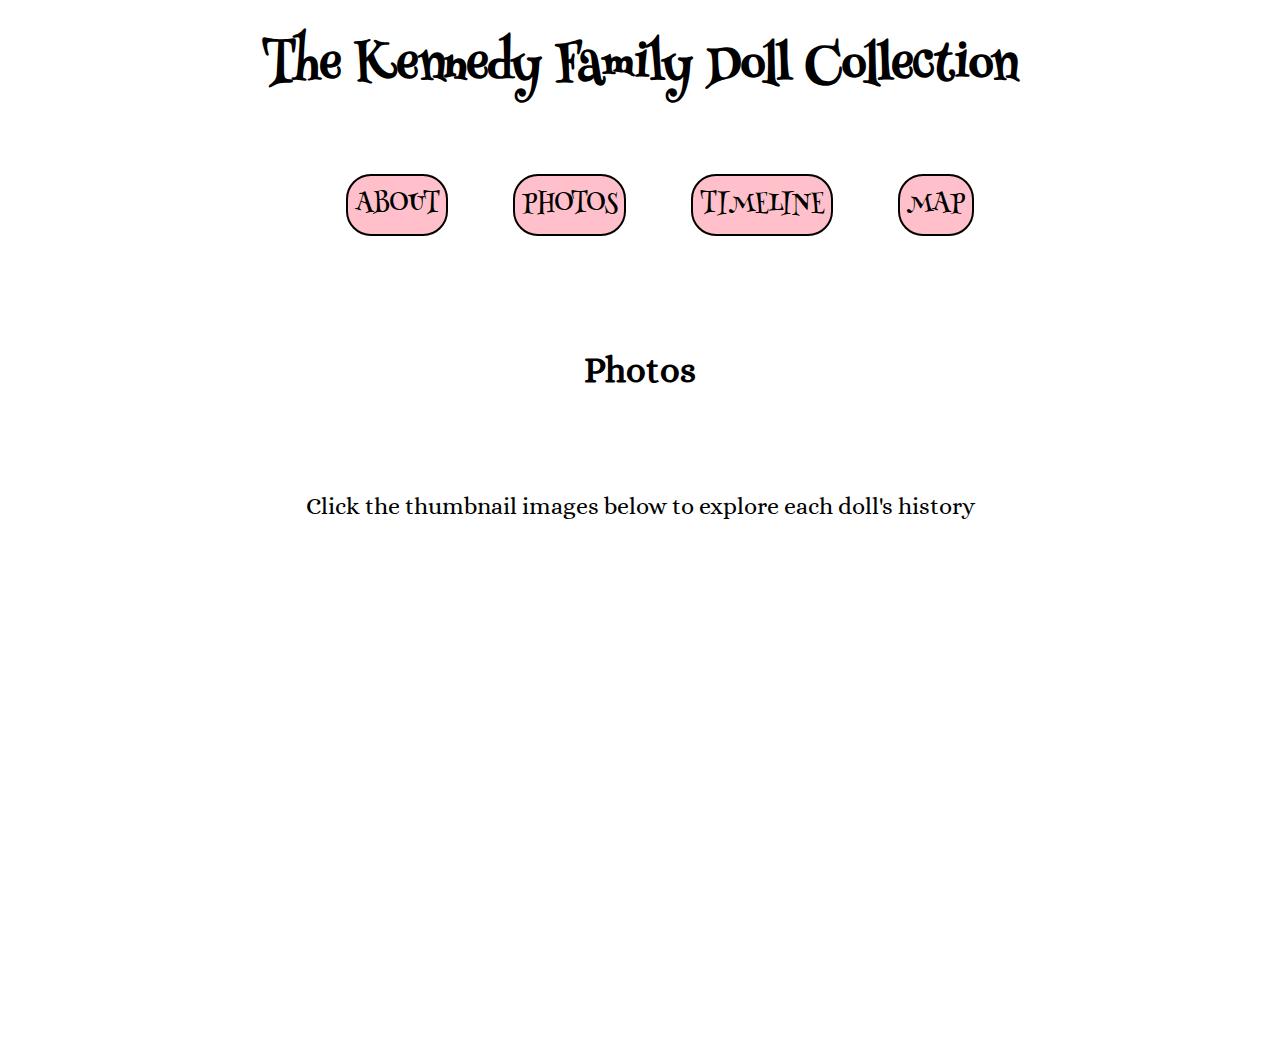
==== photos.html @ ab340715 "initial commit" ====
<html>

<head>
  <title>The Kennedy Family Doll Collection</title>
  <meta name="viewport" content="width=device-width, initial-scale=1">
  <link rel="stylesheet" type="text/css" href="style.css">
  <link href="https://fonts.googleapis.com/css?family=Henny+Penny" rel="stylesheet">
  <link href="https://fonts.googleapis.com/css?family=Alice" rel="stylesheet">
  <script src="https://d3js.org/d3.v4.min.js"></script>
</head>

<body>
  <header>
    <div class="page-title">
      <h1>The Kennedy Family Doll Collection</h1>      
      <nav>     
        <ul>
          <li><div class="btn"><a href="about.html">ABOUT</a></div></li>
          <li><div class="btn"><a href="photos.html">PHOTOS</a></div></li>
          <li><div class="btn"><a href="timeline.html">TIMELINE</a></div></li>
          <li><div class="btn"><a href="map.html">MAP</a></div></li>
        </ul>
      </nav>
    </div>
  </header>
  <div class="main">
    <h2>Photos</h2>  
    <p>Click the thumbnail images below to explore each doll's history</p>
    <div id="gallery"></div>
      <div id="big-image-box">
        <img src="img/becky.svg">
      </div>
      <div id="info-box">
        <p id="doll_name"></p>
        <p id="country_of_origin"></p>
        <p id="gift_giver"></p>
        <p id="year_acquired"></p>
        <p id="description"></p>
      </div> 
      <ul>
    </div>
  </div>

<script>

var jsonDollData = [
 {
   "doll_name": "Becky",
   "image_file": "img/becky.svg",
   "country_of_origin": "France",
   "gift_giver": "Mr. Smith",
   "year_acquired": 1960,
   "description": "red hair"
 },
 {
   "doll_name": "Suzie",
   "image_file": "img/suzie.svg",
   "country_of_origin": "Germany",
   "gift_giver": "Mr. Jones",
   "year_acquired": 1955,
   "description": "brown hair"
 },
 {
   "doll_name": "Jenny",
   "image_file": "img/jenny.svg",
   "country_of_origin": "Spain",
   "gift_giver": "Mr. Dude",
   "year_acquired": 1941,
   "description": "blonde hair"
 },
 {
   "doll_name": "Tiffany",
   "image_file": "img/tiffany.svg",
   "country_of_origin": "Japan",
   "gift_giver": "Mr. Garcia",
   "year_acquired": 1958,
   "description": "white hair"
 }
]

var width = 400,
    height = 150;

var svg = d3.select("#gallery").append("svg")
    .attr("width", width)
    .attr("height", height);

var g = svg.append("g");

var thumbs = g.selectAll("image")
  .data(jsonDollData)
  .enter()
  .append("svg:image")
  .attr("xlink:href", function (d) {return d.image_file;})
  .attr("height","100")
  .attr("width", "100")
  .attr("x", function(d,i) {return (i * 100);})
  .attr("class", "thumbnail")
  .on("click", function(d){
      d3.select("#doll_name").text("DOLL NAME: " + d.doll_name);
      d3.select("#country_of_origin").text("COUNTRY OF ORIGIN: " + d.country_of_origin);
      d3.select("#gift_giver").text("COURTESY OF: " + d.gift_giver);
      d3.select("#year_acquired").text("YEAR ACQUIRED: " + d.year_acquired);
      d3.select("#description").text("DESCRIPTION: " + d.description);
      d3.select("#big-image-box img").attr("src", d.image_file).style("visibility", "visible");
      d3.select("#info-box").style("visibility", "visible");
  });
  
</script>
</body>
</html>
---- style.css ----
html,
body {
  max-width: 1200px;
  margin: auto;
  font-family: 'Alice', serif;
  font-size: 24px;
  line-height: 1.4em;
  color: black;
  background-color: white;
}

.clearfix {
  clear: both;
}


/* Title, Navigation & Description */

.page-title {
  text-align: center;
  margin: auto;
  line-height: 3em;
}

h1 {
  font-family: 'Henny Penny', cursive;
}

.page-title h1 {
  display: inline-block;
}

ul li {
  display: inline-block;
}

nav a {
  line-height: 60px;
  border: 2px solid black;
  padding: 7px;
  border-radius: 25px;
  color: black;
  text-decoration: none;
  background-color: #FFC0CB;
}

.btn {
  cursor: pointer;
  margin: 15px 30px;
  text-align: center;
  font-family: 'Henny Penny', cursive;
}

.btn:hover {
  opacity:0.4;
}

.btn a:active {
  position: relative;
  bottom: 2px;
}

.main {
  text-align: center;
}

.page-description {
  font-size: 0.8rem;
  padding: 30px;
  text-align: left;
}


/* Gallery */

h2 {
  text-align: center;
  line-height: 2em;
  font-size: 36px;
  display: inline-block;
  padding: 30px;  
}

.thumbnail:hover {
  opacity:0.4;
  cursor: pointer;
}

#big-image-box img {
  height: 400px;
  width: 400px;
  margin: 0 auto;
  visibility: hidden;
}

#info-box {
  font-size: 0.8rem;
  text-align: left;
  width:300px;
  margin: 30 auto;
  border-radius: 25px;
  padding: 15px;
  background-color: black; 
  color: white;  
  visibility: hidden;
}


/* Media Queries */

@media only screen and (max-width:768px) {
  ul li {
    display: block;
  }


#map-image-box {
  height: 400px;
  width: 400px;
  margin: 0 auto;
  padding:7px;
}

#timeline-image-box {
  height: 400px;
  width: 400px;
  margin: 0 auto;
  padding:7px;
}
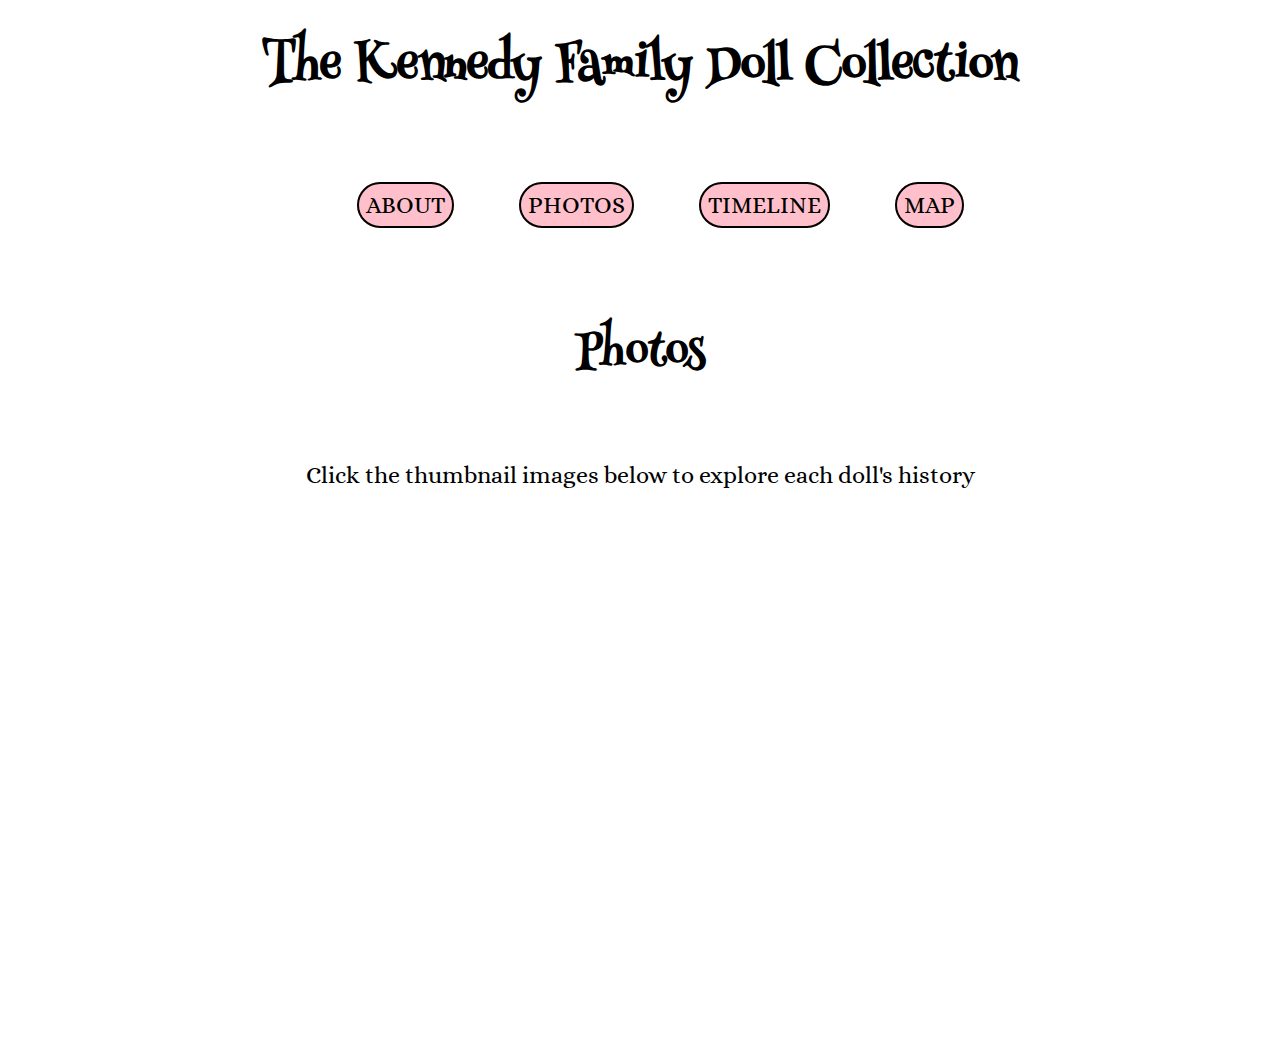
==== commit f1045e64: "style tweaks" ====
--- a/photos.html
+++ b/photos.html
@@ -50,31 +50,31 @@
    "country_of_origin": "France",
    "gift_giver": "Mr. Smith",
    "year_acquired": 1960,
-   "description": "red hair"
+   "description": "red hair, gray eyes"
  },
  {
    "doll_name": "Suzie",
    "image_file": "img/suzie.svg",
    "country_of_origin": "Germany",
-   "gift_giver": "Mr. Jones",
+   "gift_giver": "Mrs. Jones",
    "year_acquired": 1955,
-   "description": "brown hair"
+   "description": "brown hair, blue eyes"
  },
  {
    "doll_name": "Jenny",
    "image_file": "img/jenny.svg",
    "country_of_origin": "Spain",
-   "gift_giver": "Mr. Dude",
+   "gift_giver": "Mr. Peters",
    "year_acquired": 1941,
-   "description": "blonde hair"
+   "description": "blonde hair, brown eyes"
  },
  {
    "doll_name": "Tiffany",
    "image_file": "img/tiffany.svg",
    "country_of_origin": "Japan",
-   "gift_giver": "Mr. Garcia",
+   "gift_giver": "Mrs. Garcia",
    "year_acquired": 1958,
-   "description": "white hair"
+   "description": "white hair, green eyes"
  }
 ]
 
--- a/style.css
+++ b/style.css
@@ -48,7 +48,7 @@
   cursor: pointer;
   margin: 15px 30px;
   text-align: center;
-  font-family: 'Henny Penny', cursive;
+  font-family: 'Alice', serif;
 }
 
 .btn:hover {
@@ -64,26 +64,32 @@
   text-align: center;
 }
 
+h2 {
+  font-family: 'Henny Penny', cursive;
+  text-align: center;
+  line-height: 2em;
+  font-size: 44px;
+  display: inline-block;
+  padding: 0 30px; 
+}
+
 .page-description {
   font-size: 0.8rem;
-  padding: 30px;
+  margin: 0 100px;
   text-align: left;
 }
 
 
-/* Gallery */
-
-h2 {
-  text-align: center;
-  line-height: 2em;
-  font-size: 36px;
-  display: inline-block;
-  padding: 30px;  
-}
+/* Photos */
 
 .thumbnail:hover {
   opacity:0.4;
   cursor: pointer;
+}
+
+#gallery {
+margin: 50 0 25 0px;
+
 }
 
 #big-image-box img {
@@ -112,7 +118,9 @@
   ul li {
     display: block;
   }
+}
 
+/* Map */
 
 #map-image-box {
   height: 400px;
@@ -121,6 +129,8 @@
   padding:7px;
 }
 
+/* Timeline */
+
 #timeline-image-box {
   height: 400px;
   width: 400px;
